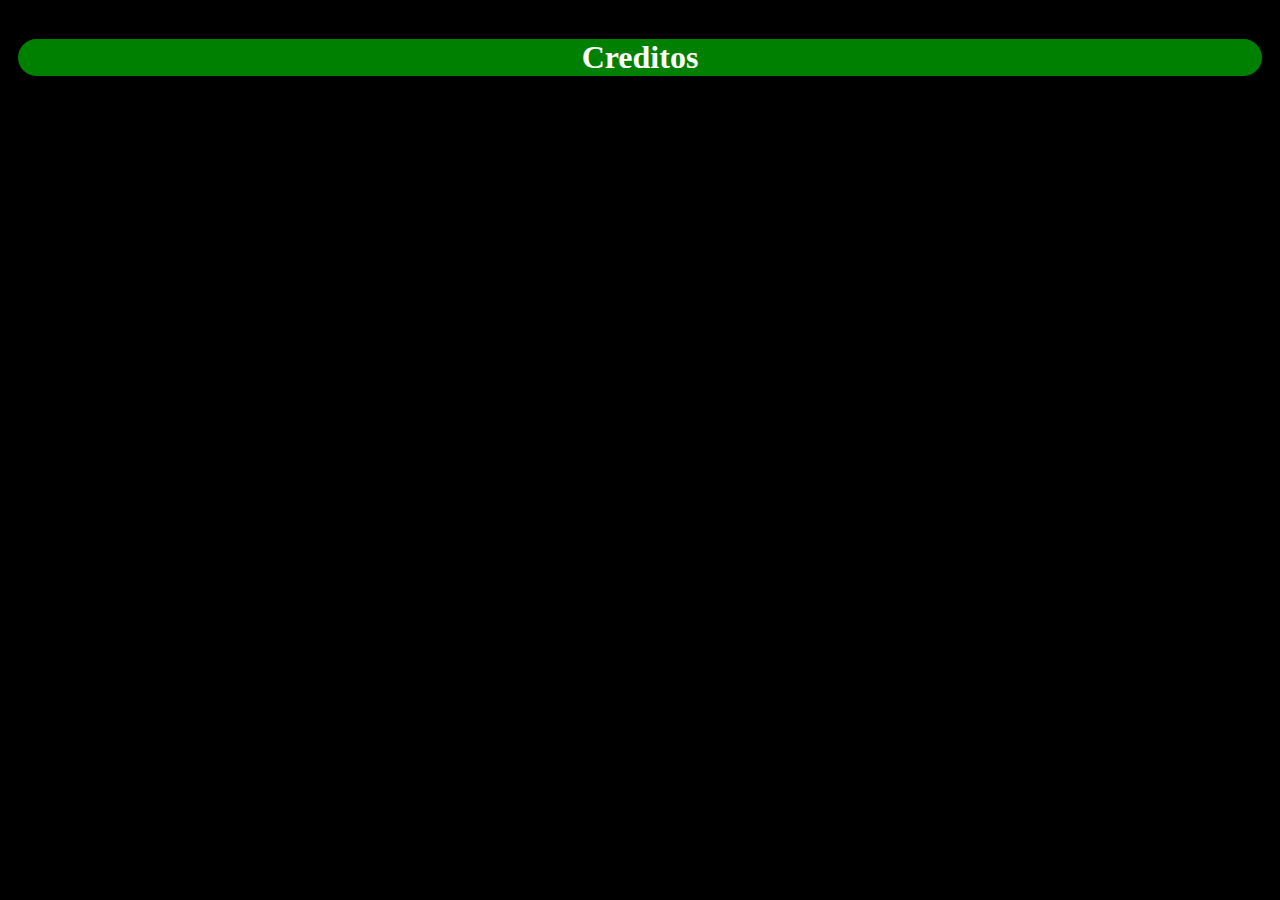
==== segundoindex.html @ bc889332 "Add files via upload" ====
<!DOCTYPE html>
<html lang="pt-br">
<head>
    <meta charset="UTF-8">
    <meta http-equiv="X-UA-Compatible" content="IE=edge">
    <meta name="viewport" content="width=device-width, initial-scale=1.0">
    <title>Creditos</title>
    <link rel="stylesheet" href="segundoinde.css">
</head>
<body>
    <main>
        <div>
            <h1>Creditos</h1>
        </div>

    </main>
    
</body>
</html>
---- segundoinde.css ----
body{
    background-color: black;
    color: white;
    text-align: center;
    padding: 10px;

}
h1{
    color: white;
}
main{
    background-color: green;
    border-radius: 20px;
    
}
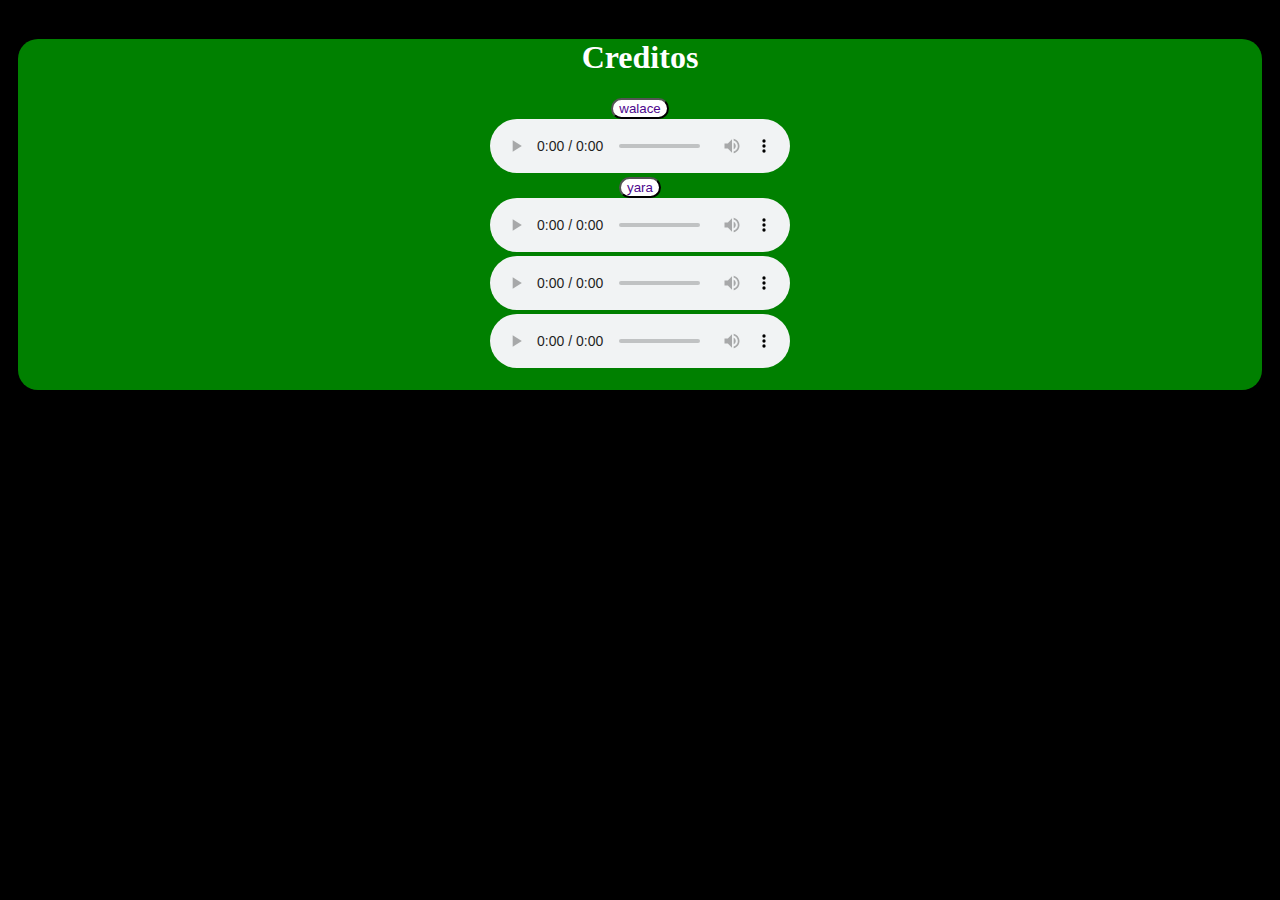
==== commit 24f3d0ca: "Add files via upload" ====
--- a/segundoindex.html
+++ b/segundoindex.html
@@ -13,6 +13,46 @@
             <h1>Creditos</h1>
         </div>
 
+        <div class="audio01">
+            <button style="border-radius: 20px; background-color: white; color: rgb(77, 8, 141);">
+                walace
+            </button>
+            
+             <br>
+            <audio src="audios/audio-08.ogg" controls autoplay preload="metadata"></audio>
+
+        </div>
+        <div class="audio02">
+            <button style="border-radius: 20px; background-color: white; color: rgb(77, 8, 141);">
+                yara
+            </button> <br>
+        <audio src="audios/audio-03.ogg" controls autoplay preload="metadata"></audio>
+
+        </div>
+        <div class="audio03">
+            <audio src="audios/audio-04.ogg" controls autoplay preload="metadata"></audio>
+
+        </div>
+        <div class="audio04">
+            <audio src="audios/audio-36.ogg" controls autoplay preload="metadata"></audio>
+
+        </div
+
+        <picture>
+            <img src="provas/novo/Screenshot_20221215-133231.png" alt="">
+        </picture>
+        <picture>
+            <img src="provas/novo/Screenshot_20221215-133414.png" alt="">
+        </picture>
+        <picture>
+            <img src="provas/novo/Screenshot_20221215-133625.png" alt="">
+        </picture>
+        <picture>
+            <img src="provas/novo/Screenshot_20221215-133934.png" alt="">
+        </picture>
+        <picture>
+            <img src="provas/novo/Screenshot_20221215-134149.png" alt="">
+        </picture>
     </main>
     
 </body>
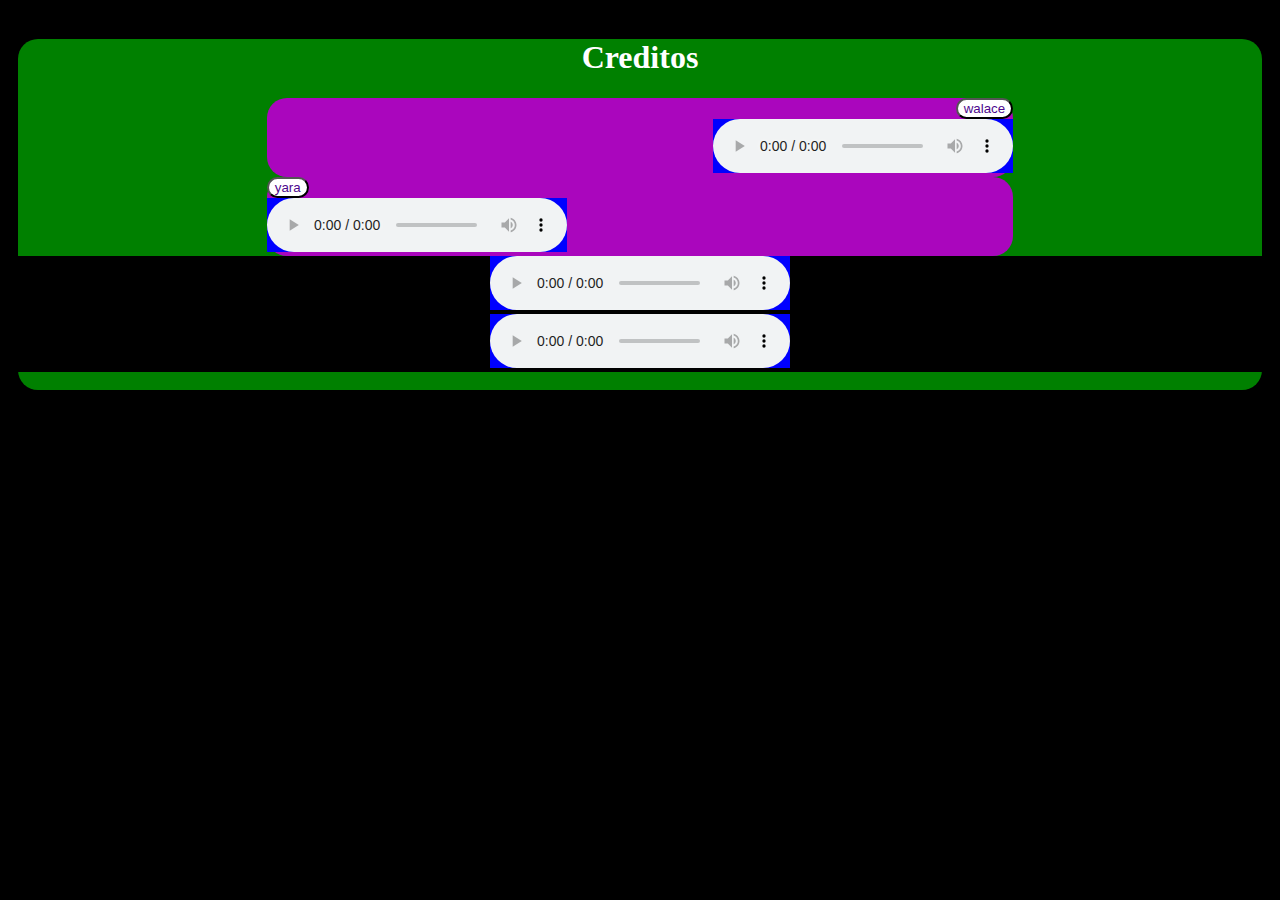
==== commit 3b6647ed: "Add files via upload" ====
--- a/segundoindex.html
+++ b/segundoindex.html
@@ -39,19 +39,19 @@
         </div
 
         <picture>
-            <img src="provas/novo/Screenshot_20221215-133231.png" alt="">
+            <img src="Screenshot_20221215-133231.png" alt="">
         </picture>
         <picture>
-            <img src="provas/novo/Screenshot_20221215-133414.png" alt="">
+            <img src="Screenshot_20221215-133414.png" alt="">
         </picture>
         <picture>
-            <img src="provas/novo/Screenshot_20221215-133625.png" alt="">
+            <img src="Screenshot_20221215-133625.png" alt="">
         </picture>
         <picture>
-            <img src="provas/novo/Screenshot_20221215-133934.png" alt="">
+            <img src="Screenshot_20221215-133934.png" alt="">
         </picture>
         <picture>
-            <img src="provas/novo/Screenshot_20221215-134149.png" alt="">
+            <img src="Screenshot_20221215-134149.png" alt="">
         </picture>
     </main>
     
--- a/segundoinde.css
+++ b/segundoinde.css
@@ -11,5 +11,40 @@
 main{
     background-color: green;
     border-radius: 20px;
+    font-size:auto;
     
+}
+audio{
+    background-color: blue;
+    font-size: auto;
+    text-align: center;
+}
+.audio01{ 
+    background-color: rgb(170, 6, 189);
+    text-align: end;
+    margin: auto;
+    width: 60%;
+    height: 20%;
+    border-radius: 20px;
+
+  
+}
+.audio02{
+    background-color: rgb(170, 6, 189);
+    text-align: initial;
+    margin: auto;
+    width: 60%;
+    height: 20%;
+    border-radius: 20px;
+
+}
+.audio03{
+    background-color: black;
+
+
+}
+.audio04{
+    background-color: black;
+
+
 }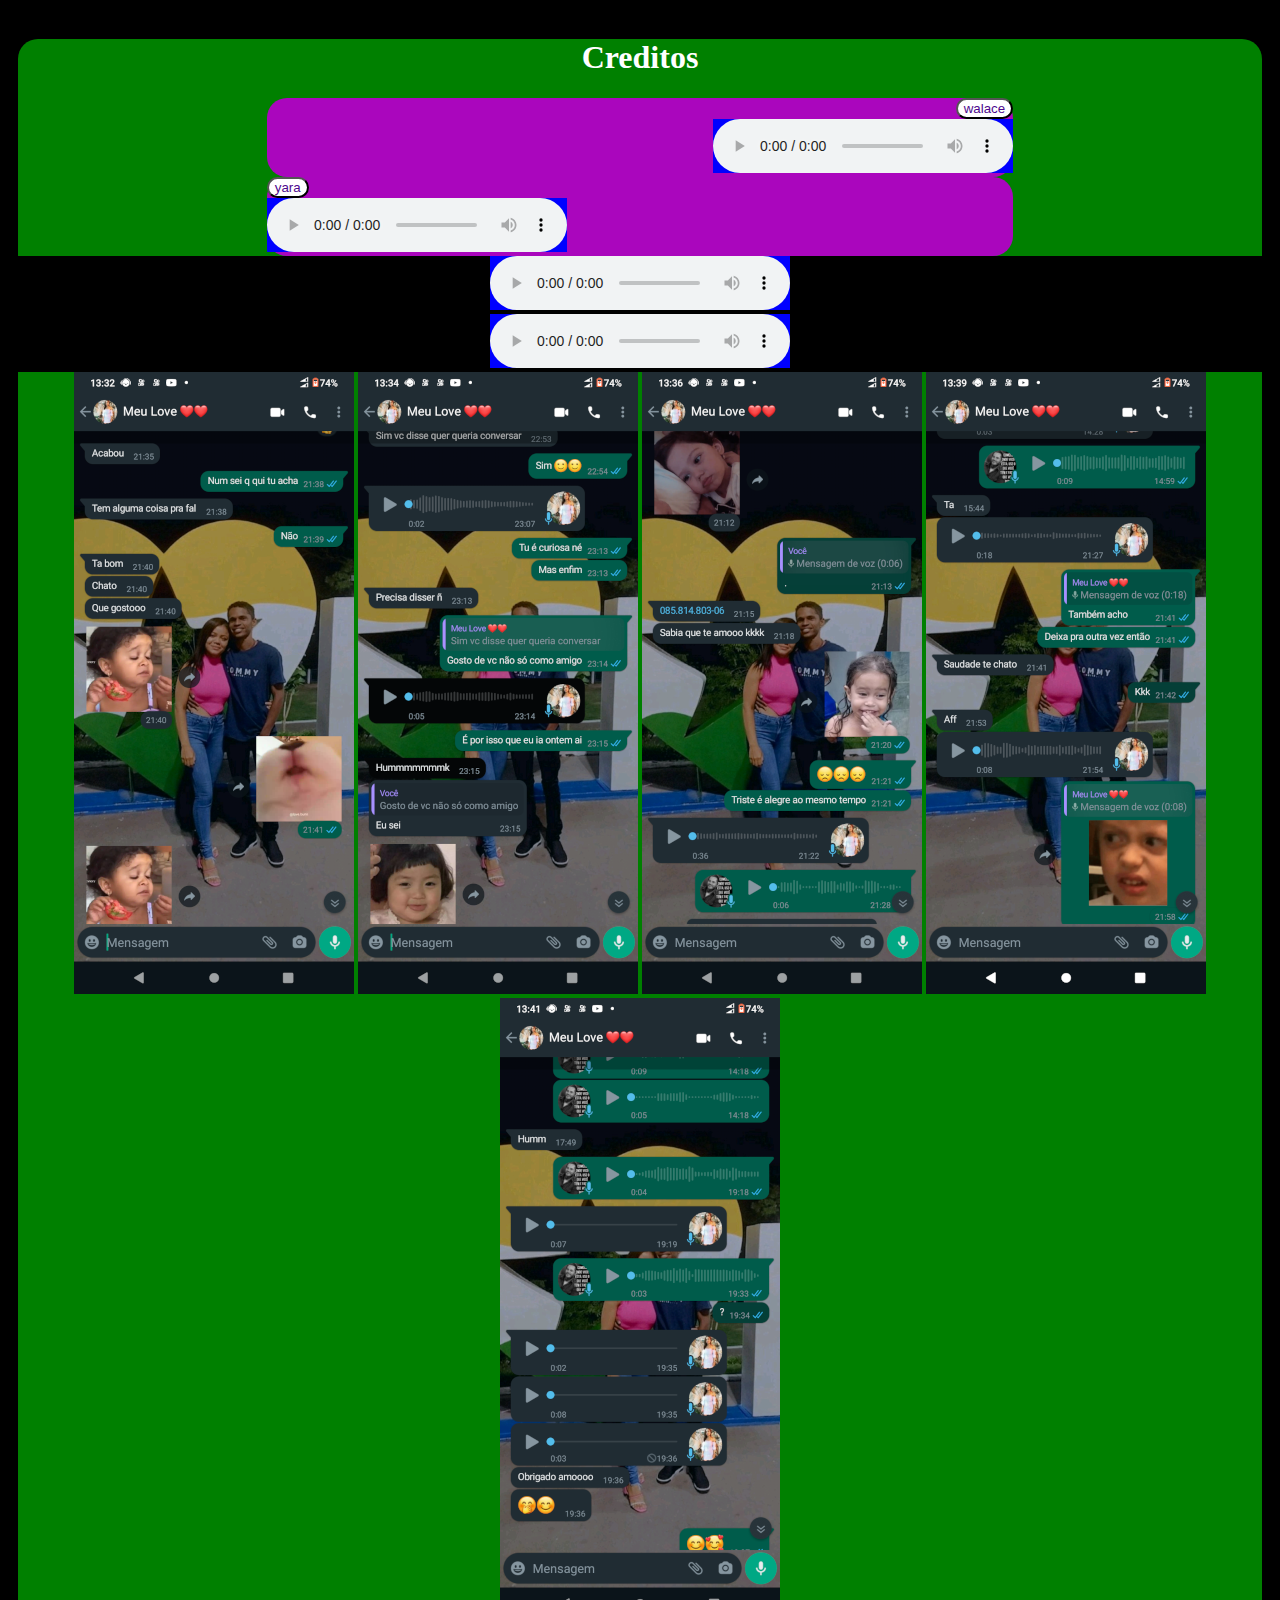
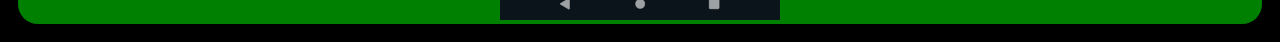
==== commit 6814e62b: "Add files via upload" ====
--- a/segundoindex.html
+++ b/segundoindex.html
@@ -19,24 +19,24 @@
             </button>
             
              <br>
-            <audio src="audios/audio-08.ogg" controls autoplay preload="metadata"></audio>
+            <audio src="audio-08.ogg" controls autoplay preload="metadata"></audio>
 
         </div>
         <div class="audio02">
             <button style="border-radius: 20px; background-color: white; color: rgb(77, 8, 141);">
                 yara
             </button> <br>
-        <audio src="audios/audio-03.ogg" controls autoplay preload="metadata"></audio>
+        <audio src="audio-03.ogg" controls autoplay preload="metadata"></audio>
 
         </div>
         <div class="audio03">
-            <audio src="audios/audio-04.ogg" controls autoplay preload="metadata"></audio>
+            <audio src="audio-04.ogg" controls autoplay preload="metadata"></audio>
 
         </div>
         <div class="audio04">
-            <audio src="audios/audio-36.ogg" controls autoplay preload="metadata"></audio>
+            <audio src="audio-36.ogg" controls autoplay preload="metadata"></audio>
 
-        </div
+        </div>
 
         <picture>
             <img src="Screenshot_20221215-133231.png" alt="">
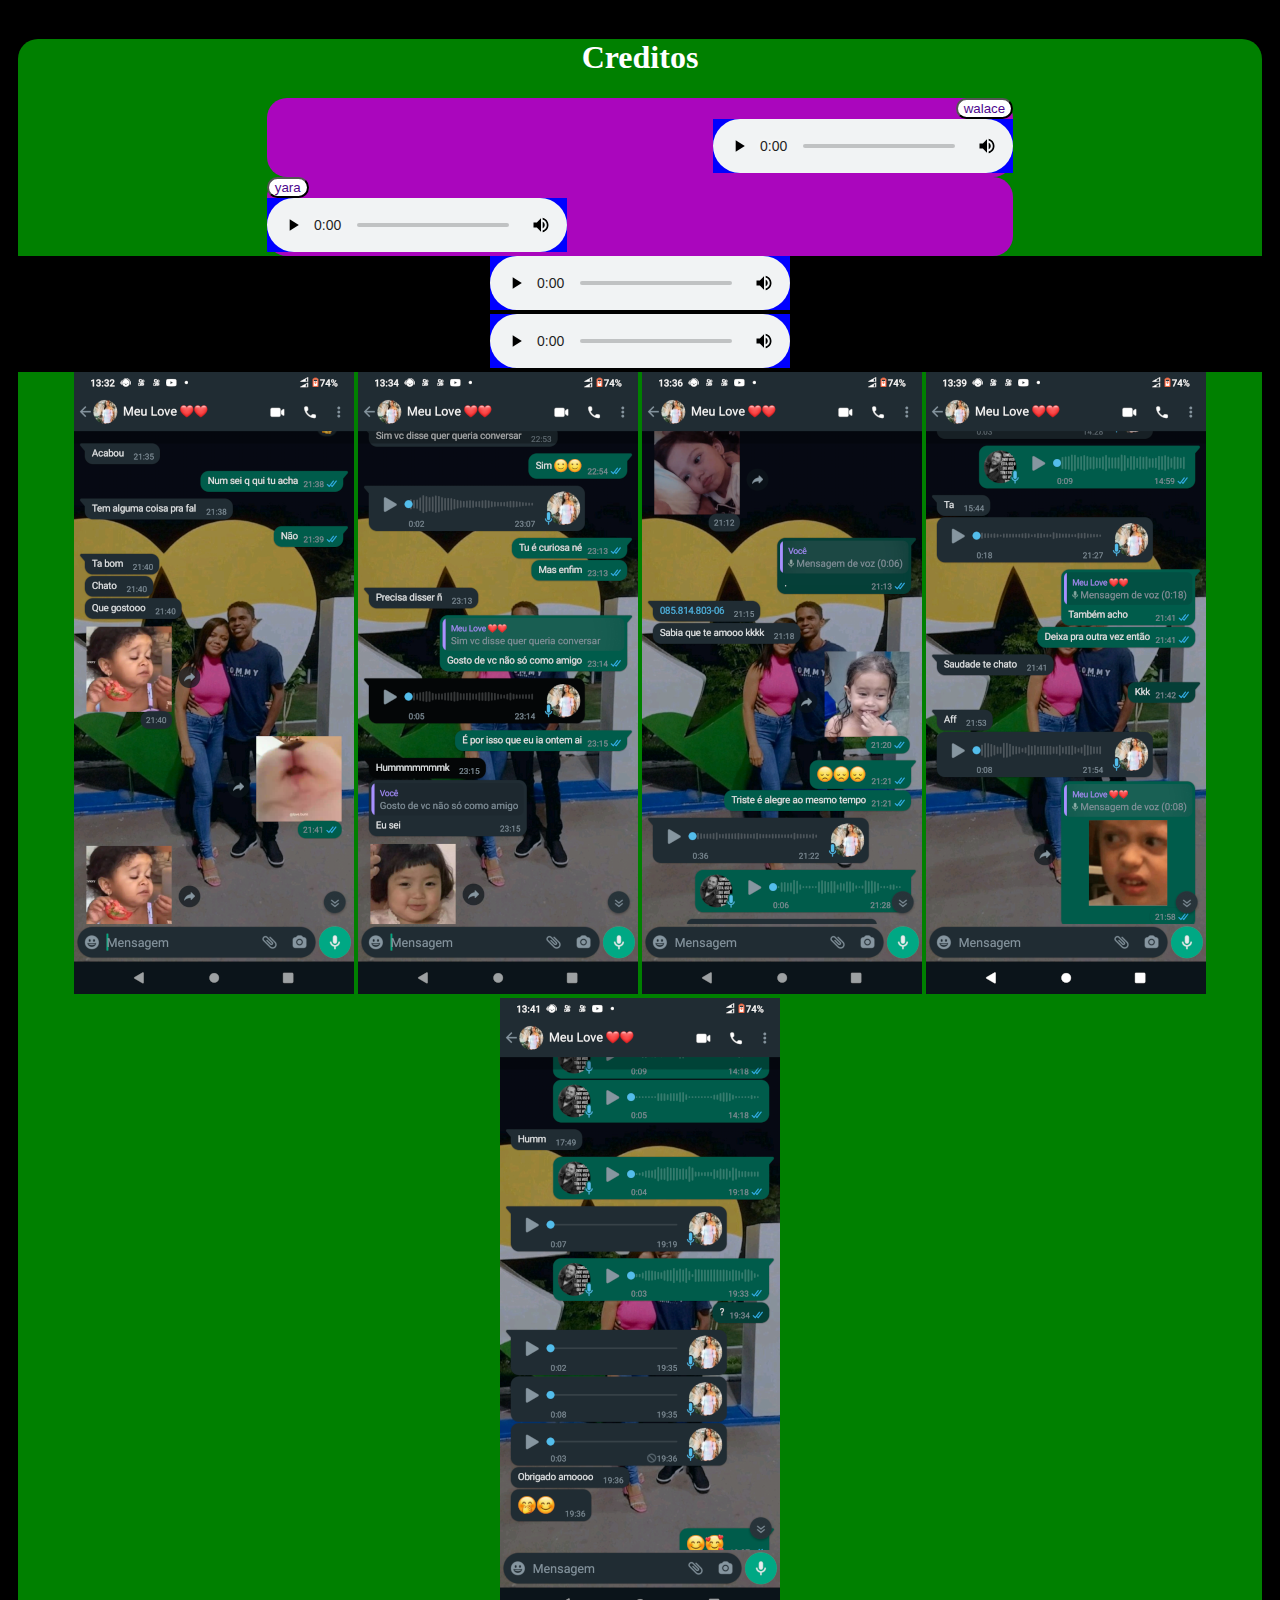
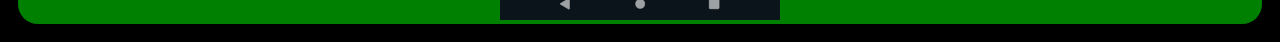
==== commit d414a2fa: "Add files via upload" ====
--- a/segundoindex.html
+++ b/segundoindex.html
@@ -26,15 +26,15 @@
             <button style="border-radius: 20px; background-color: white; color: rgb(77, 8, 141);">
                 yara
             </button> <br>
-        <audio src="audio-03.ogg" controls autoplay preload="metadata"></audio>
+        <audio src="audio-03.ogg" controls  preload="metadata"></audio>
 
         </div>
         <div class="audio03">
-            <audio src="audio-04.ogg" controls autoplay preload="metadata"></audio>
+            <audio src="audio-04.ogg" controls  preload="metadata"></audio>
 
         </div>
         <div class="audio04">
-            <audio src="audio-36.ogg" controls autoplay preload="metadata"></audio>
+            <audio src="audio-36.ogg" controls  preload="metadata"></audio>
 
         </div>
 
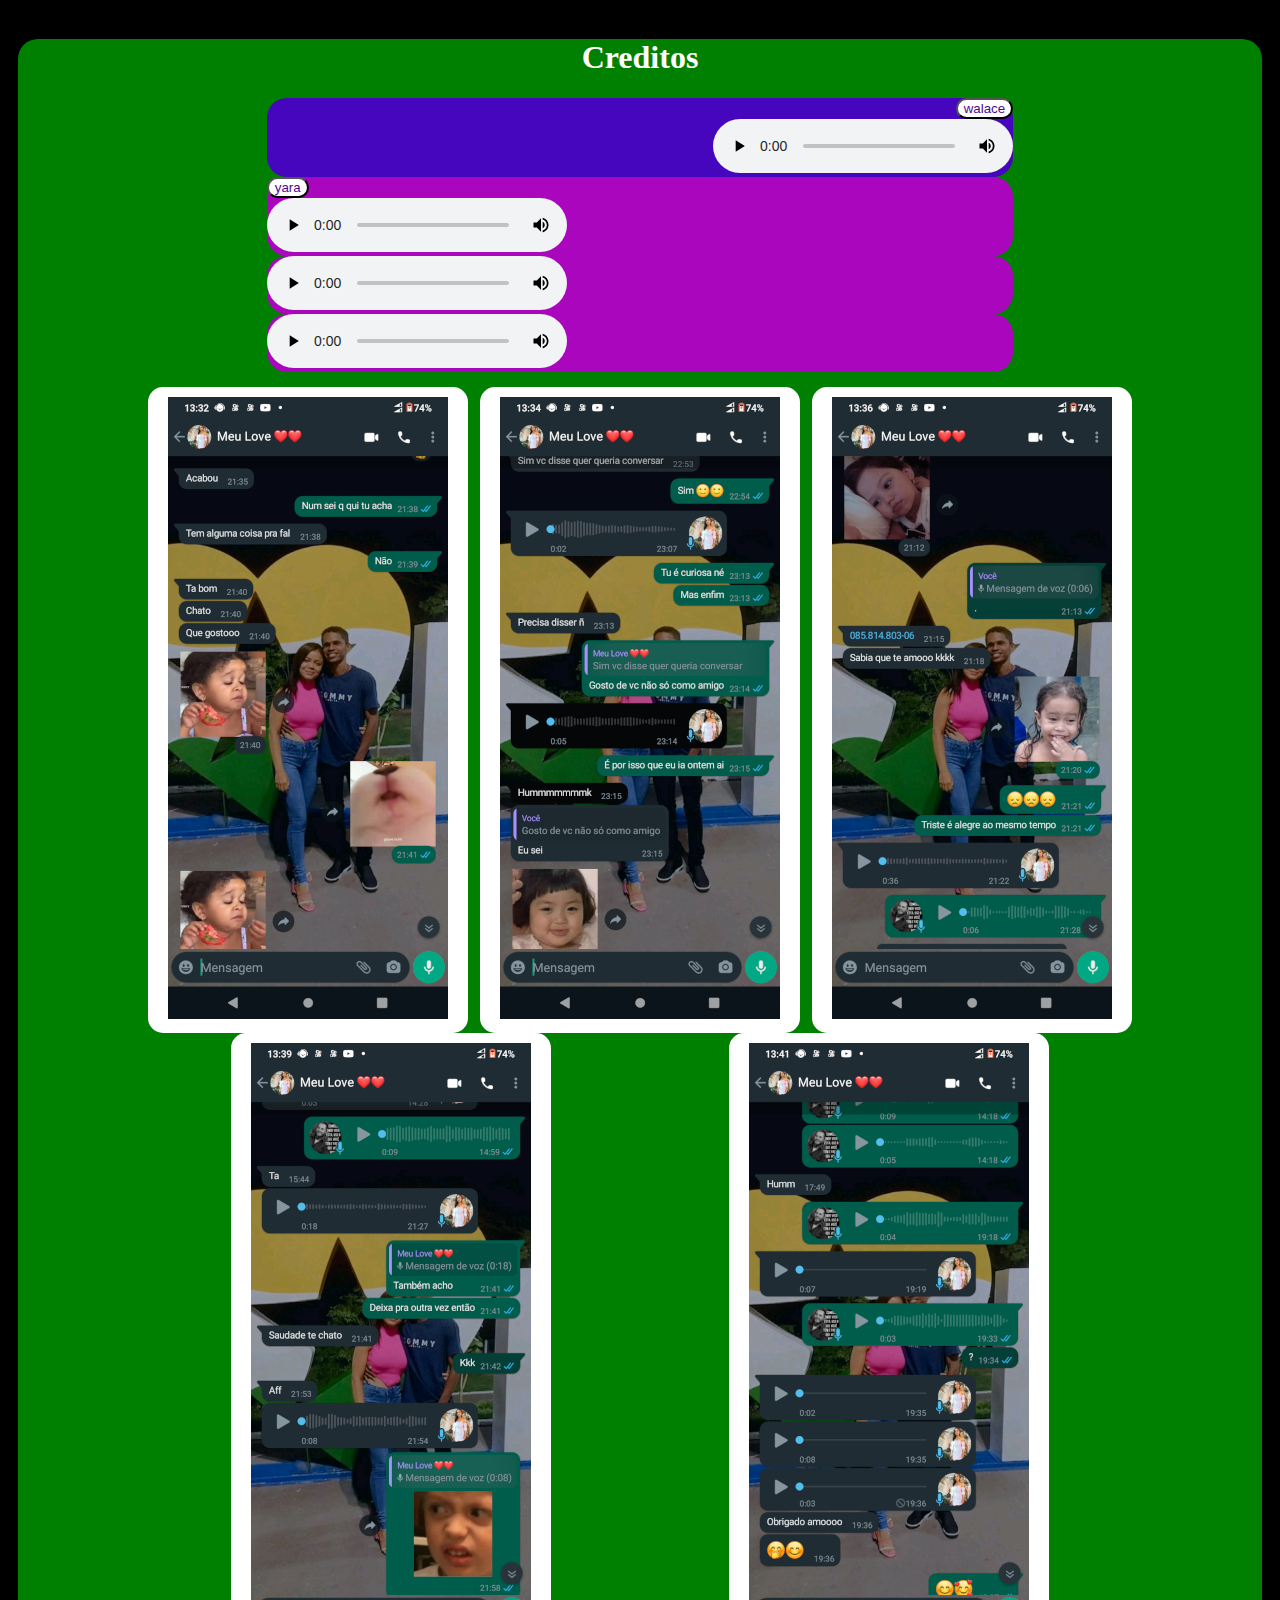
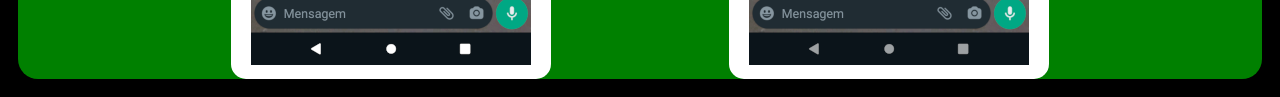
==== commit f418be28: "Add files via upload" ====
--- a/segundoindex.html
+++ b/segundoindex.html
@@ -38,21 +38,28 @@
 
         </div>
 
-        <picture>
+
+        <div class="container">
+            
+        <picture class="foto1">
             <img src="Screenshot_20221215-133231.png" alt="">
         </picture>
-        <picture>
+        <picture class="foto2">
             <img src="Screenshot_20221215-133414.png" alt="">
         </picture>
-        <picture>
+        <picture class="foto3">
             <img src="Screenshot_20221215-133625.png" alt="">
         </picture>
-        <picture>
+        <picture class="foto4">
             <img src="Screenshot_20221215-133934.png" alt="">
         </picture>
-        <picture>
+        <picture class="foto5">
             <img src="Screenshot_20221215-134149.png" alt="">
         </picture>
+
+
+        </div>
+
     </main>
     
 </body>
--- a/segundoinde.css
+++ b/segundoinde.css
@@ -14,13 +14,64 @@
     font-size:auto;
     
 }
+.container{
+    margin: auto;
+    max-width: 80%;
+    display: flex;
+    flex-wrap: wrap;
+    margin-top: 15px;
+}
+.foto1 {
+    background-color: white;
+    width: 300px;
+    height: 100%;
+    padding: 10px;
+    margin: auto;
+    border-radius: 15px;
+ }
+ .foto2 {
+    background-color: white;
+    width: 300px;
+    height: 100%;
+    padding: 10px;
+    margin: auto;
+    border-radius: 15px;
+
+ }
+ .foto3 {
+    background-color: white;
+    width: 300px;
+    height: 100%;
+    margin: auto;
+    padding: 10px;
+    border-radius: 15px;
+
+ }
+ .foto4 {
+    background-color: white;
+    width: 300px;
+    height: 100%;
+    padding: 10px;
+    margin: auto;
+    border-radius: 15px;
+
+ }
+ .foto5 {
+    background-color: white;
+    width: 300px;
+    height: 100%;
+    padding: 10px;
+    margin: auto;
+    border-radius: 15px;
+
+ }
+
 audio{
-    background-color: blue;
     font-size: auto;
     text-align: center;
 }
 .audio01{ 
-    background-color: rgb(170, 6, 189);
+    background-color: rgb(70, 6, 189);
     text-align: end;
     margin: auto;
     width: 60%;
@@ -39,12 +90,20 @@
 
 }
 .audio03{
-    background-color: black;
-
+  background-color: rgb(170, 6, 189);
+    text-align: initial;
+    margin: auto;
+    width: 60%;
+    height: 20%;
+    border-radius: 20px;
 
 }
 .audio04{
-    background-color: black;
-
+    background-color: rgb(170, 6, 189);
+    text-align: initial;
+    margin: auto;
+    width: 60%;
+    height: 20%;
+    border-radius: 20px;
 
 }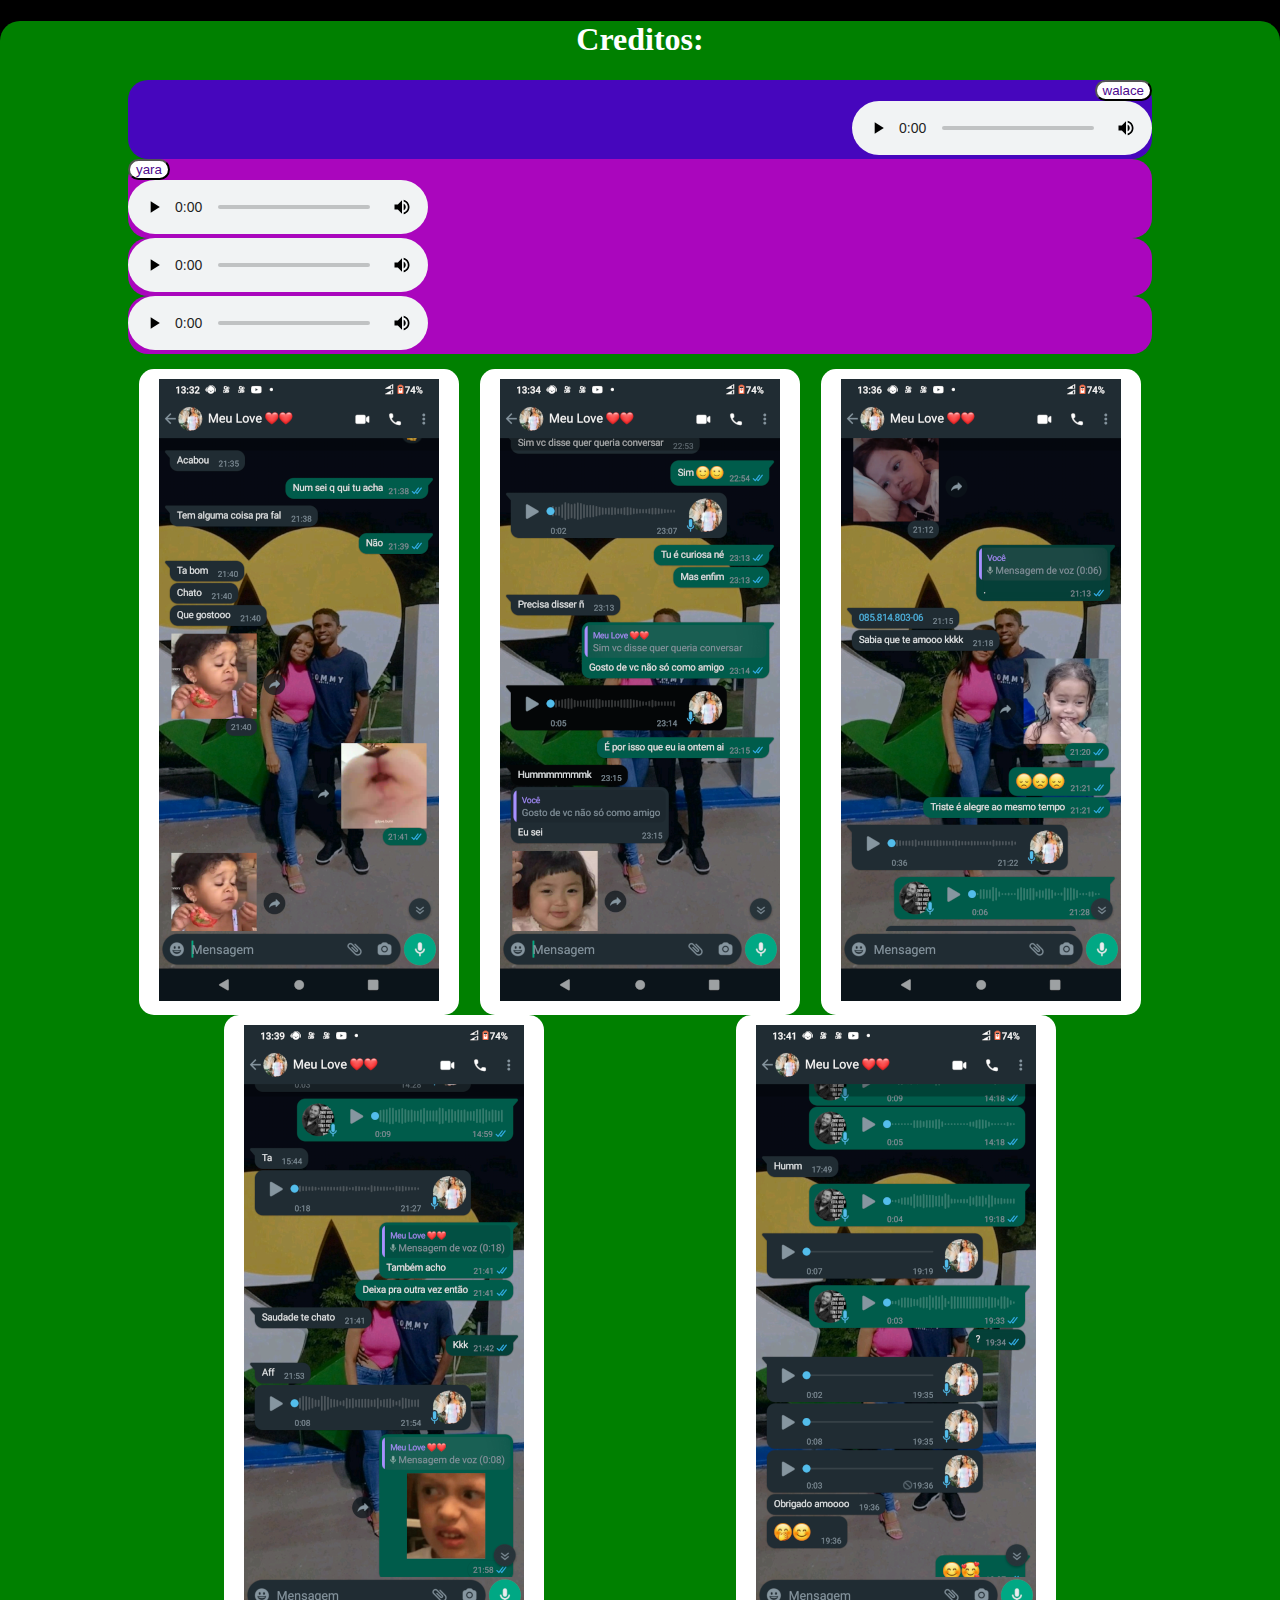
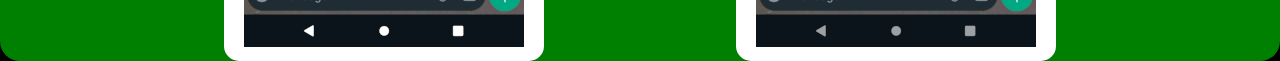
==== commit 3db65371: "Update segundoindex.html" ====
--- a/segundoindex.html
+++ b/segundoindex.html
@@ -10,7 +10,7 @@
 <body>
     <main>
         <div>
-            <h1>Creditos</h1>
+            <h1>Creditos:</h1>
         </div>
 
         <div class="audio01">
@@ -63,4 +63,4 @@
     </main>
     
 </body>
-</html>+</html>
--- a/segundoinde.css
+++ b/segundoinde.css
@@ -2,7 +2,7 @@
     background-color: black;
     color: white;
     text-align: center;
-    padding: 10px;
+    margin:auto ;
 
 }
 h1{
@@ -61,8 +61,8 @@
     width: 300px;
     height: 100%;
     padding: 10px;
+    border-radius: 15px;
     margin: auto;
-    border-radius: 15px;
 
  }
 
@@ -74,7 +74,7 @@
     background-color: rgb(70, 6, 189);
     text-align: end;
     margin: auto;
-    width: 60%;
+    width: 80%;
     height: 20%;
     border-radius: 20px;
 
@@ -84,7 +84,7 @@
     background-color: rgb(170, 6, 189);
     text-align: initial;
     margin: auto;
-    width: 60%;
+    width: 80%;
     height: 20%;
     border-radius: 20px;
 
@@ -93,7 +93,7 @@
   background-color: rgb(170, 6, 189);
     text-align: initial;
     margin: auto;
-    width: 60%;
+    width: 80%;
     height: 20%;
     border-radius: 20px;
 
@@ -102,8 +102,8 @@
     background-color: rgb(170, 6, 189);
     text-align: initial;
     margin: auto;
-    width: 60%;
+    width: 80%;
     height: 20%;
     border-radius: 20px;
 
-}+}
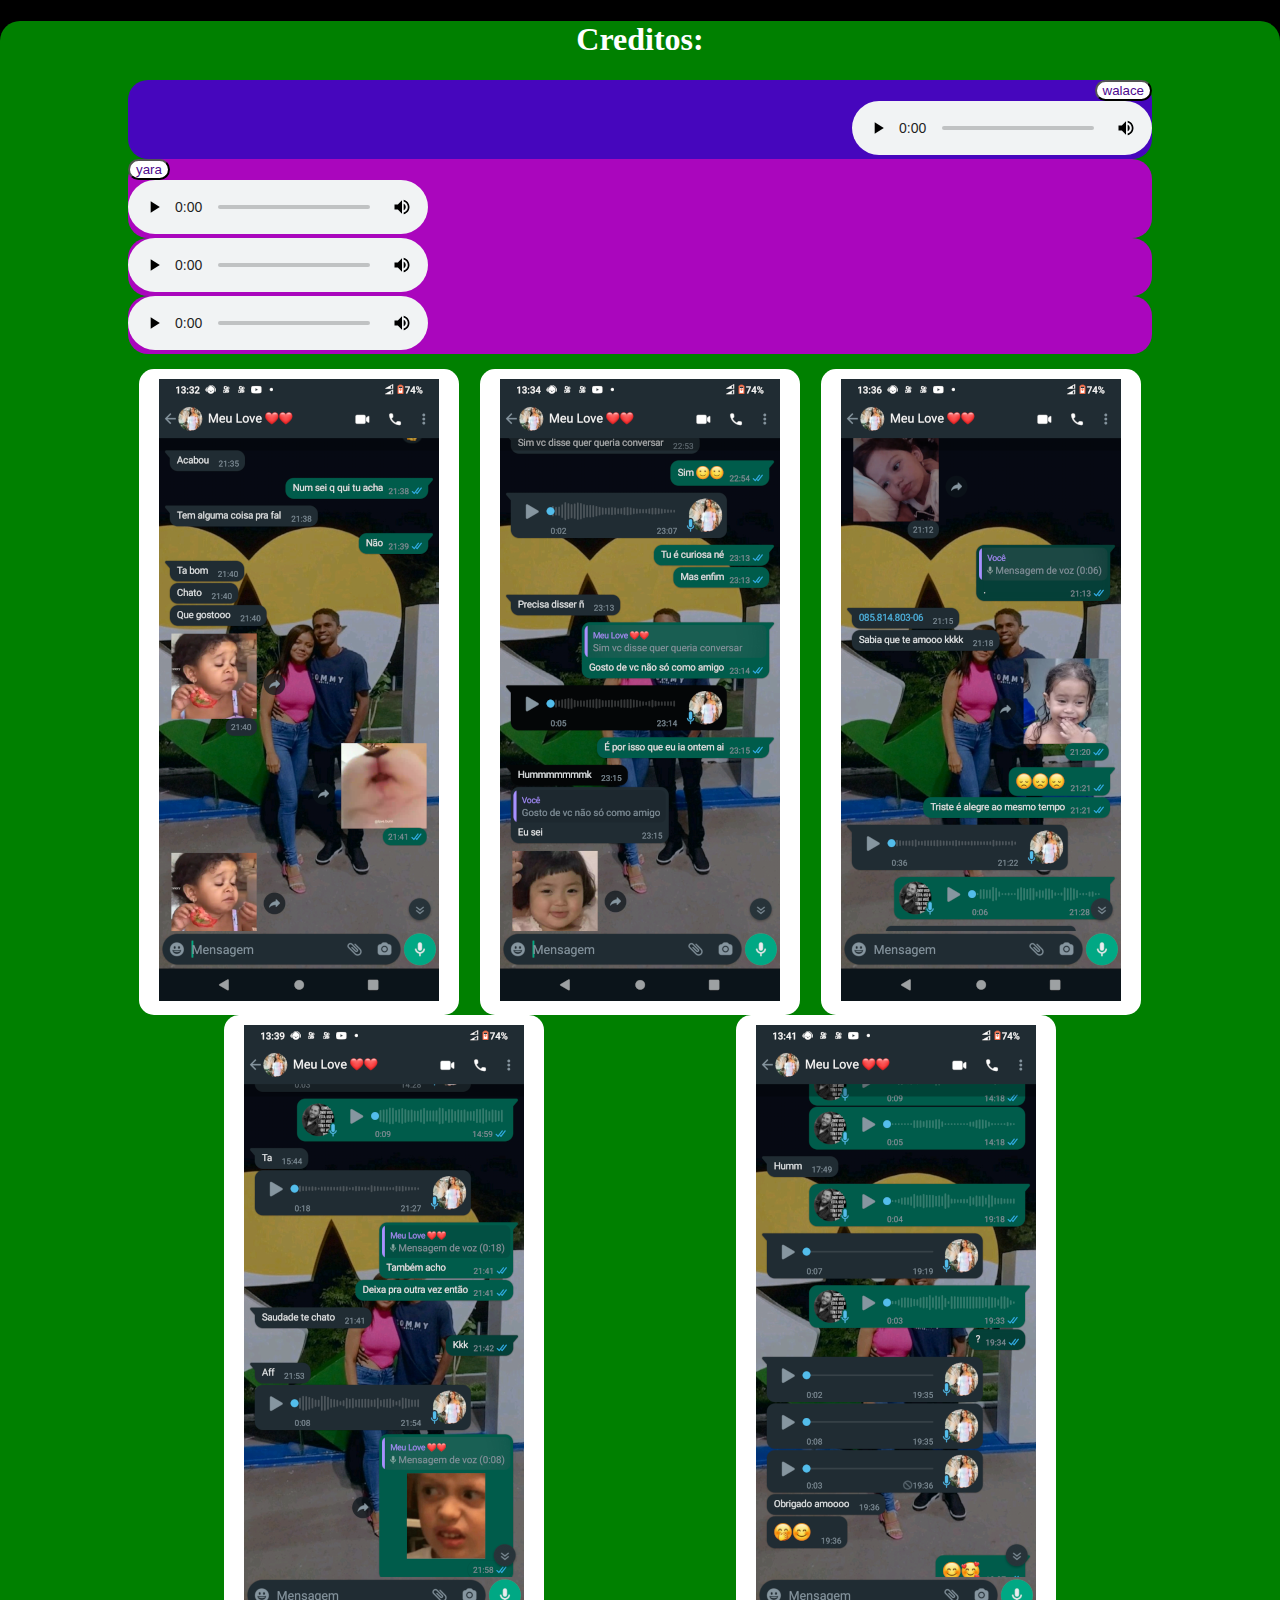
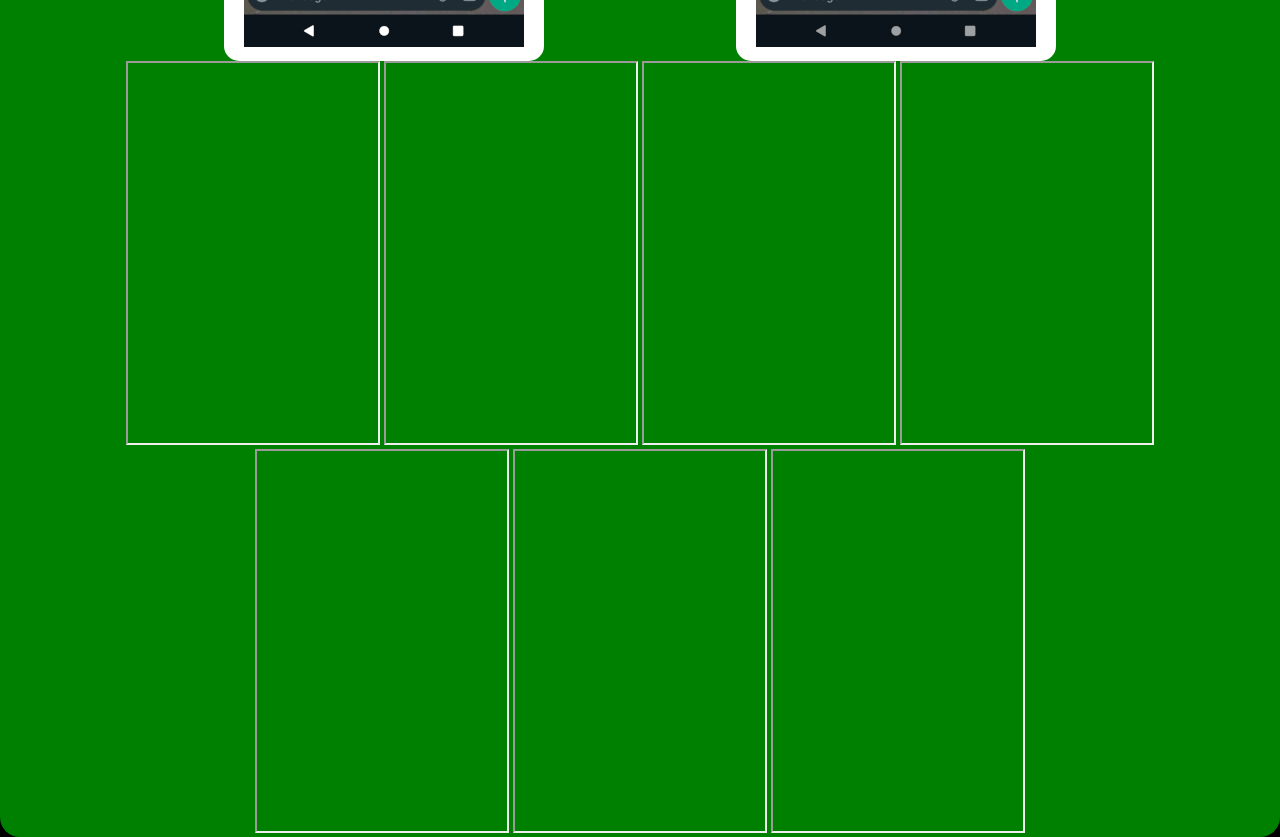
==== commit 61b82c0a: "Add files via upload" ====
--- a/segundoindex.html
+++ b/segundoindex.html
@@ -44,9 +44,11 @@
         <picture class="foto1">
             <img src="Screenshot_20221215-133231.png" alt="">
         </picture>
+        <br>
         <picture class="foto2">
             <img src="Screenshot_20221215-133414.png" alt="">
         </picture>
+        <br>
         <picture class="foto3">
             <img src="Screenshot_20221215-133625.png" alt="">
         </picture>
@@ -60,7 +62,28 @@
 
         </div>
 
+        <div>
+
+            <div>
+                <iframe src="https://drive.google.com/file/d/1-oSTMvhCFqflYEyBnCK0Lf4j-vzRo8W9/preview" width="250" height="380" allow="autoplay"></iframe>
+                
+                <iframe src="https://drive.google.com/file/d/1-r-s2tagYjwQFs071p0lEIhz5sw2AYQn/preview" width="250" height="380" allow="autoplay"></iframe>
+    
+    <iframe src="https://drive.google.com/file/d/1-w6K8otxtlreg9L7LOWlXTf7FULCG6Y_/preview" width="250" height="380"></iframe>
+    
+    <iframe src="https://drive.google.com/file/d/107j4R678TEpFeMh1kAEdlcrAjPgtbVef/preview" width="250" height="380" allow="autoplay"></iframe>
+    
+    <iframe src="https://drive.google.com/file/d/1-zexQvvtbGL7OGJ9XKGh6u1Lj_Hbbbpe/preview" width="250" height="380" allow="autoplay"></iframe>
+    
+    <iframe src="https://drive.google.com/file/d/1-svTGJWilv4u2B7FbkfdWbw77JyPIXtr/preview" width="250" height="380" allow="autoplay"></iframe>
+    
+    <iframe src="https://drive.google.com/file/d/1-nIEn5gQCSxbUQYixXia_QbkjnTaZqa9/preview" width="250" height="380" allow="autoplay"></iframe>
+    
+    
+            </div>
+        </div>
+
     </main>
     
 </body>
-</html>
+</html>